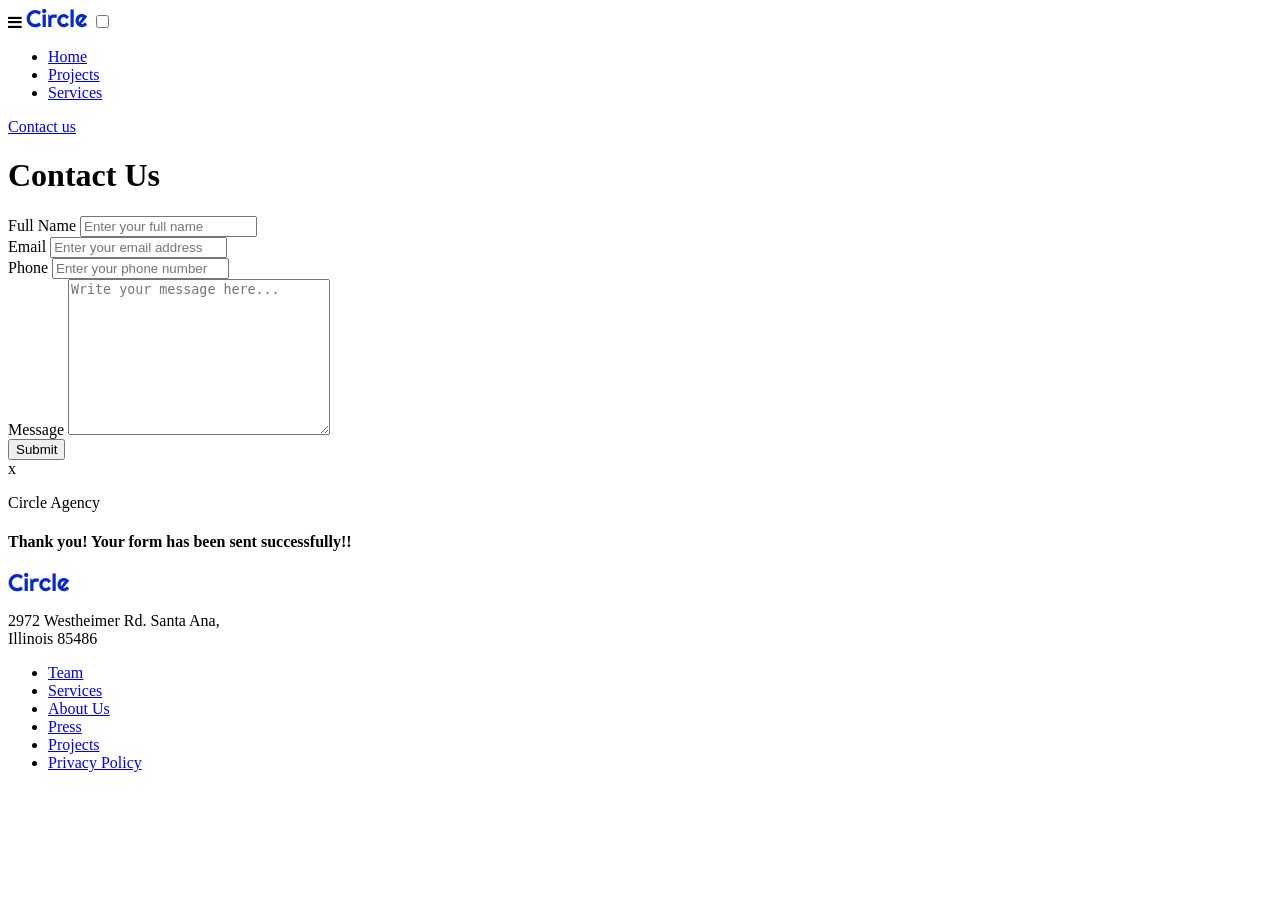
==== contact.html @ 4d5e8e26 "creada estructura html" ====
<!DOCTYPE html>
<html lang="en">
<head>
  <meta charset="UTF-8">
  <meta name="viewport" content="width=device-width, initial-scale=1.0">
  <title>Circle Agency – Contact</title>
  <link rel="stylesheet" href="../css/global.css">
  <link rel="stylesheet" href="../css/contact.css">
  <link rel="stylesheet" href="../css/modal.css">
  <link rel="stylesheet" href="https://cdnjs.cloudflare.com/ajax/libs/font-awesome/4.7.0/css/font-awesome.min.css">
  <link rel="shortcut icon" href="../assets/logos/favicon.ico" type="image/x-icon">
  <script defer src="../js/contact.js"></script>
</head>
<body>
  <!-- Navbar -->
  <header>
    <nav class="navbar">
      <label class="navbar-toggle" id="js-navbar-toggle" for="chkToggle">
        <i class="fa fa-bars burger"></i>
      </label>
      <a class="logo" href="/"><img src="../assets/logos/circle.svg" alt="Circle Logo"></a>
      <input type="checkbox" id="chkToggle">
      <ul class="main-nav" id="js-menu">
        <li><a class="nav-links" href="/">Home</a></li>
        <li><a class="nav-links" href="/#projects">Projects</a></li>
        <li><a class="nav-links" href="/#services">Services</a></li>
      </ul>
      <a class="btn capitalize" href="/pages/contact" id="menuBtn">Contact us</a>
    </nav>
  </header>

  <!-- Contact Form -->
  <main>
    <form id="form-container" class="formClass">
      <h1>Contact Us</h1>

      <div class="nameDiv">
        <label for="name">Full Name</label>
        <input type="text" placeholder="Enter your full name" name="name" id="name" required onblur="validateName()">
        <p id="errorName" class="errorForm" hidden>Please, complete the field NAME with your name</p>
      </div>

      <div class="emailAndPhone">
        <div>
          <label for="email">Email</label>
          <input type="email" name="email" id="email" placeholder="Enter your email address" required onblur="validateEmail()">
          <p id="errorEmail" class="errorForm" hidden>Please, complete the field EMAIL</p>
          <p id="errorFormatEmail" class="errorForm" hidden>Invalid email</p>
        </div>
        <div>
          <label for="phone">Phone</label>
          <input type="text" name="phone" id="phone" placeholder="Enter your phone number" required onblur="validatePhone()">
          <p id="errorPhone" class="errorForm" hidden>Please enter your phone number</p>
        </div>
      </div>

      <div class="messageDiv">
        <label for="message">Message</label>
        <textarea name="message" id="message" cols="30" rows="10" placeholder="Write your message here..." required onblur="validateMessage()"></textarea>
        <p id="errorMessageUser" class="errorForm" hidden>Write us at least 5 characters</p>
      </div>

      <div class="buttonSubmit">
        <button type="button" id="submitForm" onclick="sendForm()">Submit</button>
        <p id="errorSubmit" class="errorForm" hidden>PLEASE, REVIEW THE REQUIRED FIELDS</p>
      </div>
    </form>
  </main>

  <!-- Modal -->
  <div class="modal" id="modal">
    <div class="modal-content">
      <span class="close-button">x</span>
      <p class="modal-title">Circle Agency</p>
      <h4>Thank you! Your form has been sent successfully!!</h4>
    </div>
  </div>

  <!-- Footer -->
  <footer class="footer">
    <div class="address-info">
      <a class="address-info-logo" href="/"><img src="../assets/logos/circle.svg" alt="Circle Logo"></a>
      <p>2972 Westheimer Rd. Santa Ana,<br>Illinois 85486</p>
    </div>
    <ul class="sitemap">
      <li><a href="#">Team</a></li>
      <li><a href="#">Services</a></li>
      <li><a href="#">About Us</a></li>
      <li><a href="#">Press</a></li>
      <li><a href="#">Projects</a></li>
      <li><a href="#">Privacy Policy</a></li>
    </ul>
  </footer>

  <script src="../js/modal.js"></script>
</body>
</html>
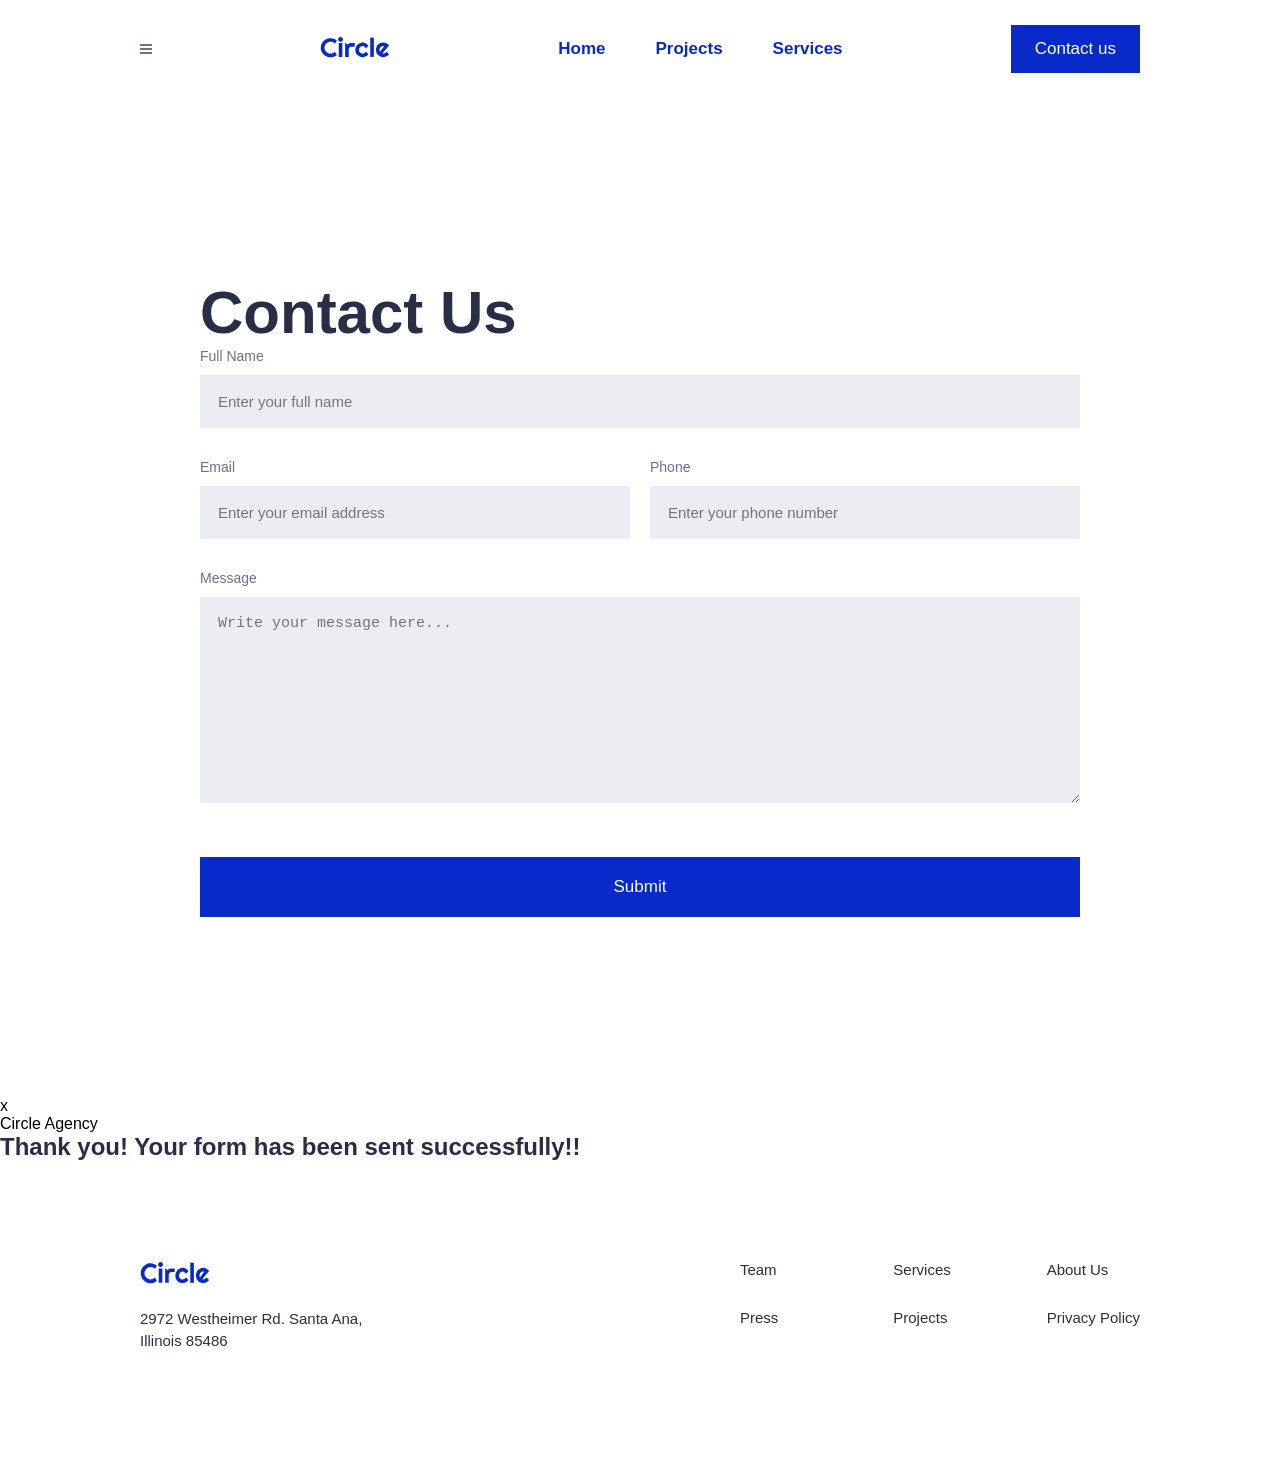
==== commit 48690e5f: "creado CSS" ====
--- a/contact.html
+++ b/contact.html
@@ -1,97 +1,103 @@
 <!DOCTYPE html>
 <html lang="en">
+
 <head>
-  <meta charset="UTF-8">
-  <meta name="viewport" content="width=device-width, initial-scale=1.0">
-  <title>Circle Agency – Contact</title>
-  <link rel="stylesheet" href="../css/global.css">
-  <link rel="stylesheet" href="../css/contact.css">
-  <link rel="stylesheet" href="../css/modal.css">
-  <link rel="stylesheet" href="https://cdnjs.cloudflare.com/ajax/libs/font-awesome/4.7.0/css/font-awesome.min.css">
-  <link rel="shortcut icon" href="../assets/logos/favicon.ico" type="image/x-icon">
-  <script defer src="../js/contact.js"></script>
+    <meta charset="UTF-8">
+    <meta name="viewport" content="width=device-width, initial-scale=1.0">
+    <title>Circle Agency – Contact</title>
+    <link rel="stylesheet" href="css/style.css">
+    <link rel="stylesheet" href="https://cdnjs.cloudflare.com/ajax/libs/font-awesome/4.7.0/css/font-awesome.min.css">
+    <link rel="shortcut icon" href="../assets/logos/favicon.ico" type="image/x-icon">
+    <script defer src="../js/contact.js"></script>
 </head>
+
 <body>
-  <!-- Navbar -->
-  <header>
-    <nav class="navbar">
-      <label class="navbar-toggle" id="js-navbar-toggle" for="chkToggle">
-        <i class="fa fa-bars burger"></i>
-      </label>
-      <a class="logo" href="/"><img src="../assets/logos/circle.svg" alt="Circle Logo"></a>
-      <input type="checkbox" id="chkToggle">
-      <ul class="main-nav" id="js-menu">
-        <li><a class="nav-links" href="/">Home</a></li>
-        <li><a class="nav-links" href="/#projects">Projects</a></li>
-        <li><a class="nav-links" href="/#services">Services</a></li>
-      </ul>
-      <a class="btn capitalize" href="/pages/contact" id="menuBtn">Contact us</a>
-    </nav>
-  </header>
 
-  <!-- Contact Form -->
-  <main>
-    <form id="form-container" class="formClass">
-      <h1>Contact Us</h1>
+    <!-- Navbar -->
+    <header>
+        <nav class="navbar container">
+            <label class="navbar-toggle" id="js-navbar-toggle" for="chkToggle">
+                <i class="fa fa-bars burger"></i>
+            </label>
+            <a class="logo" href="/"><img src="../assets/logos/circle.svg" alt="Circle Logo"></a>
+       
+            <ul class="main-nav" id="js-menu">
+                <li><a class="nav-links" href="/">Home</a></li>
+                <li><a class="nav-links" href="/#projects">Projects</a></li>
+                <li><a class="nav-links" href="/#services">Services</a></li>
+            </ul>
+            <a class="btn capitalize" href="/pages/contact" id="menuBtn">Contact us</a>
+        </nav>
+    </header>
 
-      <div class="nameDiv">
-        <label for="name">Full Name</label>
-        <input type="text" placeholder="Enter your full name" name="name" id="name" required onblur="validateName()">
-        <p id="errorName" class="errorForm" hidden>Please, complete the field NAME with your name</p>
-      </div>
+    <!-- Contact Form -->
+    <main>
+        <form id="form-container" class="formClass">
+            <h1>Contact Us</h1>
 
-      <div class="emailAndPhone">
-        <div>
-          <label for="email">Email</label>
-          <input type="email" name="email" id="email" placeholder="Enter your email address" required onblur="validateEmail()">
-          <p id="errorEmail" class="errorForm" hidden>Please, complete the field EMAIL</p>
-          <p id="errorFormatEmail" class="errorForm" hidden>Invalid email</p>
+            <div class="nameDiv">
+                <label for="name">Full Name</label>
+                <input type="text" placeholder="Enter your full name" name="name" id="name" required
+                    onblur="validateName()">
+                <p id="errorName" class="errorForm" hidden>Please, complete the field NAME with your name</p>
+            </div>
+
+            <div class="emailAndPhone">
+                <div>
+                    <label for="email">Email</label>
+                    <input type="email" name="email" id="email" placeholder="Enter your email address" required
+                        onblur="validateEmail()">
+                    <p id="errorEmail" class="errorForm" hidden>Please, complete the field EMAIL</p>
+                    <p id="errorFormatEmail" class="errorForm" hidden>Invalid email</p>
+                </div>
+                <div>
+                    <label for="phone">Phone</label>
+                    <input type="text" name="phone" id="phone" placeholder="Enter your phone number" required
+                        onblur="validatePhone()">
+                    <p id="errorPhone" class="errorForm" hidden>Please enter your phone number</p>
+                </div>
+            </div>
+
+            <div class="messageDiv">
+                <label for="message">Message</label>
+                <textarea name="message" id="message" cols="30" rows="10" placeholder="Write your message here..."
+                    required onblur="validateMessage()"></textarea>
+                <p id="errorMessageUser" class="errorForm" hidden>Write us at least 5 characters</p>
+            </div>
+
+            <div class="buttonSubmit">
+                <button type="button" id="submitForm" onclick="sendForm()">Submit</button>
+                <p id="errorSubmit" class="errorForm" hidden>PLEASE, REVIEW THE REQUIRED FIELDS</p>
+            </div>
+        </form>
+    </main>
+
+    <!-- Modal -->
+    <div class="modal" id="modal">
+        <div class="modal-content">
+            <span class="close-button">x</span>
+            <p class="modal-title">Circle Agency</p>
+            <h4>Thank you! Your form has been sent successfully!!</h4>
         </div>
-        <div>
-          <label for="phone">Phone</label>
-          <input type="text" name="phone" id="phone" placeholder="Enter your phone number" required onblur="validatePhone()">
-          <p id="errorPhone" class="errorForm" hidden>Please enter your phone number</p>
+    </div>
+
+    <!-- Footer -->
+    <footer class="footer container">
+        <div class="address-info">
+            <a class="address-info-logo" href="/"><img src="../assets/logos/circle.svg" alt="Circle Logo"></a>
+            <p>2972 Westheimer Rd. Santa Ana,<br>Illinois 85486</p>
         </div>
-      </div>
+        <ul class="sitemap">
+            <li><a href="#">Team</a></li>
+            <li><a href="#">Services</a></li>
+            <li><a href="#">About Us</a></li>
+            <li><a href="#">Press</a></li>
+            <li><a href="#">Projects</a></li>
+            <li><a href="#">Privacy Policy</a></li>
+        </ul>
+    </footer>
 
-      <div class="messageDiv">
-        <label for="message">Message</label>
-        <textarea name="message" id="message" cols="30" rows="10" placeholder="Write your message here..." required onblur="validateMessage()"></textarea>
-        <p id="errorMessageUser" class="errorForm" hidden>Write us at least 5 characters</p>
-      </div>
+    <script src="../js/modal.js"></script>
+</body>
 
-      <div class="buttonSubmit">
-        <button type="button" id="submitForm" onclick="sendForm()">Submit</button>
-        <p id="errorSubmit" class="errorForm" hidden>PLEASE, REVIEW THE REQUIRED FIELDS</p>
-      </div>
-    </form>
-  </main>
-
-  <!-- Modal -->
-  <div class="modal" id="modal">
-    <div class="modal-content">
-      <span class="close-button">x</span>
-      <p class="modal-title">Circle Agency</p>
-      <h4>Thank you! Your form has been sent successfully!!</h4>
-    </div>
-  </div>
-
-  <!-- Footer -->
-  <footer class="footer">
-    <div class="address-info">
-      <a class="address-info-logo" href="/"><img src="../assets/logos/circle.svg" alt="Circle Logo"></a>
-      <p>2972 Westheimer Rd. Santa Ana,<br>Illinois 85486</p>
-    </div>
-    <ul class="sitemap">
-      <li><a href="#">Team</a></li>
-      <li><a href="#">Services</a></li>
-      <li><a href="#">About Us</a></li>
-      <li><a href="#">Press</a></li>
-      <li><a href="#">Projects</a></li>
-      <li><a href="#">Privacy Policy</a></li>
-    </ul>
-  </footer>
-
-  <script src="../js/modal.js"></script>
-</body>
 </html>
--- a/css/style.css
+++ b/css/style.css
@@ -0,0 +1,815 @@
+
+:root {
+  --primary: #072AC8;      /* azul oscuro */
+  --primary-light: #43D2FF; 
+  --secondary-light: #A2D6F9;
+  --secondary-lighter: #D1EDFF;
+  
+  --text-dark: #292E47;    /* azul casi negro */
+  --text-gray: #6B708D;    /* gris para subtítulos */
+  --text-light: #F2F4FC;   
+  --text-lighter: #ECF7FF;
+
+  --accent: #FFC600;       /* amarillo destacado */
+}
+
+/* HEADINGS */
+h1 { font-size: 60px; font-weight: 700; color: var(--text-dark); }
+h2 { font-size: 50px; font-weight: 700; color: var(--text-dark); }
+h3 { font-size: 40px; font-weight: 700; color: var(--text-dark); }
+h4 { font-size: 24px; font-weight: 700; color: var(--text-dark); }
+
+/* BODY / SUBTEXT */
+p.body-24 { font-size: 24px; font-weight: 500; color: var(--text-gray); }
+p.body-20 { font-size: 20px; font-weight: 400; color: var(--text-gray); }
+span.headline-17 { font-size: 17px; font-weight: 400; color: var(--text-gray); }
+span.headline-17-medium { font-size: 17px; font-weight: 500; color: var(--text-gray); }
+span.caption-15 { font-size: 15px; font-weight: 400; color: var(--text-gray); }
+span.caption-13 { font-size: 13px; font-weight: 400; color: var(--text-gray); }
+
+body {
+  font-family: 'Roboto', sans-serif;
+  
+}
+
+.container {
+  max-width: 1000px; 
+  margin: 0 auto; 
+  padding: 0 20px; 
+}
+
+/* RESET */
+* {
+  margin: 0;
+  padding: 0;
+  box-sizing: border-box;
+}
+/* UTILIDADES */
+a {
+  text-decoration: none;
+  color: inherit;
+}
+
+.btn {
+  background-color: var(--primary);
+  color: white;
+padding: 14px 24px; 
+  font-weight: 500;
+  font-size: 17px;
+  display: inline-block;
+  transition: all 0.2s ease;
+}
+
+.btn:hover {
+  color: var(--accent);
+}
+
+/* INDEX style */
+/* NAVBAR */
+.navbar {
+  display: flex;
+  justify-content: space-between;
+  align-items: center;
+  padding: 25px 0px;
+}
+
+.logo img {
+  width: 70px;
+}
+
+.main-nav {
+  display: flex;
+  list-style: none;
+    gap: 50px;
+}
+
+.nav-links {
+  color: var(--primary);
+  font-weight: 600;
+font-size: 17px;
+  position: relative;
+
+}
+
+.nav-links::after {
+  content: "";
+  position: absolute;
+ 
+}
+
+.nav-links:hover {
+  text-decoration: underline;
+  text-decoration-color: var(--primary);
+}
+
+
+
+/* HERO SECTION */
+.hero-section {
+  display: flex;
+  align-items: center;
+  justify-content: space-between;
+  gap: 40px;
+}
+
+.hero-content {
+  max-width: 520px;
+  display: flex;
+  flex-direction: column;
+}
+
+
+.hero-content h1 {
+  font-size: 60px;
+  line-height: 70px;
+  font-weight: 700;
+ color: var(--text-dark);
+ padding-bottom: 20px;
+}
+
+.hero-content h3 {
+ font-size: 20px;
+  font-weight: 400;
+  line-height: 30px;
+  color: var(--text-gray);
+}
+.hero-content-buttons {
+margin-top: 30px;
+  display: flex;
+  gap: 20px;
+  align-items: center;
+}
+
+.btn {
+  background-color: #072ac8;
+  color: white;
+  padding: 14px 24px;
+  font-weight: 500;
+font-size: 17px;
+}
+
+.hero-content-buttons a:last-child {
+color: var(--text-gray);
+  font-weight: 600;
+  font-size: 17px;
+}
+
+.hero-content-buttons :last-child:hover {
+  color: var(--primary);
+  text-decoration: underline var(--primary);
+}
+
+.hero-images {
+  position: relative;
+  display: flex;
+  justify-content: center;
+  align-items: center;
+}
+
+.hero-images img:first-child {
+  width: 380px;
+  border-radius: 50%;
+  background-color: #ffc600;
+  padding: 40px;
+}
+.hero-images img:nth-child(2) {
+  position: absolute;
+  top: 20px;
+  left: -60px;
+  width: 200px;
+}
+
+.hero-images img:nth-child(3) {
+  position: absolute;
+  bottom: 20px;
+  right: -60px;
+  width: 200px;
+}
+
+.hero-section {
+  padding: 100px 0;
+}
+
+/* =========================
+   MOBILE (hasta 768px)
+========================= */
+@media (max-width: 768px) {
+
+  .navbar {
+    flex-direction: column;
+    gap: 20px;
+  }
+
+  .hero-section {
+    flex-direction: column;
+    text-align: center;
+  }
+
+  .hero-content,
+  .hero-content-buttons {
+    width: 100%;
+  }
+
+  .hero-content-buttons {
+    flex-direction: column;
+    align-items: center;
+  }
+
+  .hero-content-buttons a {
+    width: 100%;
+    max-width: 250px;
+    text-align: center;
+  }
+
+  .hero-images {
+    width: 100%;
+    margin-top: 40px;
+  }
+
+  .hero-images img:first-child {
+    width: 280px;
+  }
+
+  .hero-images img:nth-child(2),
+  .hero-images img:nth-child(3) {
+    display: none;
+  }
+
+  .hero-content h1 {
+    font-size: 36px;
+    line-height: 42px;
+  }
+
+  .hero-content h3 {
+    font-size: 18px;
+  }
+
+  .projects-container,
+  .services-container {
+    flex-direction: column;
+  }
+}
+
+
+/* =========================
+   TABLET (768px - 991px)
+========================= */
+@media (min-width: 768px) and (max-width: 991px) {
+
+  .navbar {
+    flex-direction: row;
+    justify-content: space-between;
+  }
+
+  .hero-section {
+    flex-direction: row;
+    justify-content: space-between;
+    text-align: left;
+    padding: 40px 20px; /* quitamos el 60px */
+  }
+
+  .hero-content,
+  .hero-content-buttons {
+    width: 50%;
+  }
+
+  .hero-content-buttons {
+    margin-top: 20px;
+  }
+
+  .hero-images {
+    width: 400px;
+  }
+
+  .hero-content h1 {
+    font-size: 48px;
+    line-height: 56px;
+  }
+
+  .hero-content h3 {
+    font-size: 20px;
+  }
+
+  .projects-container,
+  .services-container {
+    flex-direction: row;
+    gap: 20px;
+  }
+}
+
+
+/* =========================
+   DESKTOP (992px+)
+========================= */
+@media (min-width: 992px) {
+
+  .navbar {
+    flex-direction: row;
+    justify-content: space-between;
+  }
+
+  .hero-section {
+    flex-direction: row;
+    justify-content: space-between;
+    text-align: left;
+    padding: 80px 0; /* quitamos 170px (lo maneja container) */
+  }
+
+  .hero-content,
+  .hero-content-buttons {
+    width: 50%;
+  }
+
+  .hero-content-buttons {
+    margin-top: 20px;
+  }
+
+  .hero-images {
+    width: 500px;
+  }
+
+  .hero-content h1 {
+    font-size: 60px;
+    line-height: 70px;
+  }
+
+  .hero-content h3 {
+    font-size: 24px;
+  }
+
+  .projects-container,
+  .services-container {
+    flex-direction: row;
+    gap: 40px;
+  }
+}
+/* CLIENTS */
+.clients {
+  display: flex;
+  justify-content: space-around;
+  align-items: center;
+  padding: 60px 80px;
+  opacity: 0.7;
+}
+.clients img{
+  filter: grayscale(100%);
+ 
+}
+
+.clients img:hover {
+  filter: grayscale(0%);
+}
+/* PROJECTS */
+.recent-projects {
+  padding: 80px 20px;
+}
+
+.projects-container {
+  display: flex;
+  gap: 40px;
+  padding-top: 50px;
+}
+
+.project-card {
+  background: white;
+ 
+  overflow: hidden;
+  width: 100%;
+transition: all 0.3s ease;
+}
+
+.project-card:hover {
+
+  box-shadow: 0 20px 40px rgba(0,0,0,0.25);
+}
+
+.project-card img {
+  height: 200px;
+  object-fit: cover;
+}
+
+.project-card h4 {
+  padding: 15px;
+}
+
+.project-card p {
+  padding: 0 15px 20px;
+  color: var(--secondary-text);
+}
+
+/* TESTIMONIAL */
+.testimonial {
+  background-color: none;
+  
+  text-align: center;
+  padding: 100px 20px;
+  position: relative;
+  overflow: hidden;
+  background-size: 120px 120px;
+}
+
+.testimonial .container {
+  position: relative;
+  z-index: 2;
+  background-color: var(--text-dark);
+  max-width: 1000px;
+  margin: 0 auto;
+  padding: 80px 40px;
+  background-size: 30px 30px;
+
+
+}
+.testimonial h3 {
+  font-size: 30px;
+  margin-bottom: 20px;
+  color: white;
+}
+
+.testimonial p {
+  color: #ffc600;
+  font-size: 20px;
+  
+}
+
+.testimonial-profile {
+  margin-top: 30px;
+  display: flex;
+  justify-content: center;
+  align-items: center;
+  gap: 15px;
+}
+
+.testimonial-profile-info {
+  text-align: left;
+}
+.testimonial-profile .name {
+  color: var(--secondary-light);
+  font-weight: 600;
+}
+
+.testimonial-profile .origin {
+  color:var(--text-light);
+  font-size: 14px;
+}
+.testimonial-profile img {
+  width: 60px;
+  border-radius: 50%;
+}
+.testimonial-memojis img {
+  position: absolute;
+  width: 60px;
+}
+
+/* posiciones */
+.testimonial-memoji1 {
+  top: 20px;
+  left: 40px;
+}
+
+.testimonial-memoji2 {
+  top: 20px;
+  right: 40px;
+}
+
+.testimonial-memoji3 {
+  bottom: 20px;
+  left: 40px;
+}
+
+.testimonial-memoji4 {
+  bottom: 20px;
+  right: 40px;
+}
+/* SERVICES */
+.services {
+  padding: 80px 20px;
+}
+
+.services-container {
+  display: flex;
+  gap: 40px;
+}
+
+.services p {
+  
+  margin-top: 15px;
+}
+.services-card {
+  background: white;
+  padding: 40px 30px;
+  
+  transition: all 0.3s ease;
+  cursor: pointer;
+}
+
+.services-card:hover {
+  
+box-shadow: 0 20px 40px rgba(0,0,0,0.25);
+}
+
+.img-services {
+  width: 60px;
+  height: 60px;
+  background-color: #D1EDFF; /* azul claro */
+  border-radius: 50%;
+  display: flex;
+  align-items: center;
+  justify-content: center;
+  margin-bottom: 20px;
+}
+
+.img-services img {
+  width: 30px;
+}
+
+
+
+/* NEWSLETTER */
+.newsletter {
+  background-color: none;;
+  text-align: center;
+  padding: 80px 20px;
+}
+
+.newsletter h2 {
+  
+  margin-bottom: 20px;
+}
+
+.newsletter .container {
+    background-color: var(--accent);
+  position: relative;
+  z-index: 2;
+ 
+  max-width: 1000px;
+  margin: 0 auto;
+  padding: 80px 40px;
+  background-size: 30px 30px;
+
+
+}
+
+.newsletter form {
+  display: flex;
+  justify-content: center;
+  align-items: center;
+  gap: 20px;
+  margin-top: 40px;
+}
+
+.input-wrapper {
+  display: flex;
+  align-items: center;
+  background: #ECECEC;
+  padding: 0 20px;  
+  gap: 10px;
+  width: 400px;
+  height: 50px;    
+}
+.newsletter-btn {
+  height: 50px;     
+  display: flex;
+  align-items: center;
+  justify-content: center;
+  padding: 0 30px;  
+}
+.input-wrapper img {
+  width: 40px;
+}
+
+.input-wrapper input {
+  border: none;
+  background: transparent;
+  outline: none;
+  width: 100%;
+  height: 100%;   
+  font-size: 16px;
+}
+
+/* FOOTER */
+.footer {
+  display: flex;
+  justify-content: space-between;
+  align-items: flex-start;
+  padding: 100px 0;
+}
+.address-info {
+  display: flex;
+  flex-direction: column;
+  gap: 20px;
+  max-width: 250px;
+}
+
+.address-info img {
+  width: 70px;
+}
+
+.address-info p {
+  font-size: 15px;
+  color: var(--text-dark);
+  line-height: 1.5;
+}
+/* SITEMAP */
+.sitemap {
+  display: grid;
+  grid-template-columns: repeat(2, 1fr);
+  gap: 10px;
+  list-style: none;
+}
+
+.sitemap {
+  display: grid;
+  grid-template-columns: repeat(3, 1fr);
+  gap: 30px 60px; 
+  list-style: none;
+}
+
+.sitemap a {
+  font-size: 15px;
+  color: var(--text-dark);
+  transition: color 0.2s ease;
+}
+
+.sitemap a:hover {
+  color: var(--primary);
+  text-decoration: underline var(--primary);
+}
+
+@media (max-width: 768px) {
+  .footer {
+    flex-direction: column;
+    gap: 40px;
+  }
+
+  .sitemap {
+    grid-template-columns: repeat(2, 1fr);
+  }
+}
+
+/* CONTACT html styles */
+main {
+  display: flex;
+  justify-content: center;
+  padding: 120px 20px
+}
+
+.formClass {
+ background: white;
+  padding: 60px; 
+  width: 100%;
+  max-width: 1000px;
+}
+
+
+input,
+textarea {
+  width: 100%;
+  padding: 18px;
+  margin-top: 10px;
+  border: none; /* 👈 sin borde */
+  background-color: #ECECF3; /* 👈 gris claro */
+  border-radius: 0;
+  font-size: 15px;
+}
+label {
+  font-size: 14px;
+  color: var(--text-gray);
+}
+
+.nameDiv,
+.emailAndPhone,
+.messageDiv {
+  margin-bottom: 30px;
+}
+
+.emailAndPhone {
+  display: flex;
+  gap: 20px;
+}
+
+.emailAndPhone div {
+  width: 100%;
+}
+
+button {
+  width: 100%;
+  padding: 20px;
+  background-color: var(--primary);
+  color: white;
+  border: none;
+  font-size: 17px;
+  font-weight: 500;
+  cursor: pointer;
+  margin-top: 20px;
+}
+
+
+.errorForm {
+  color: red;
+  font-size: 14px;
+  margin-top: 5px;
+}
+
+@media (max-width: 768px) {
+  .formClass {
+    width: 100%;
+  }
+
+  .emailAndPhone {
+    flex-direction: column;
+  }
+}
+
+/* PROJECT PAGE */
+#project {
+  padding: 80px 20px;
+}
+
+.title {
+  font-size: 48px;
+  margin-bottom: 20px;
+}
+
+.subtitle {
+  display: flex;
+  justify-content: space-between;
+  color: #6b708d;
+  margin-bottom: 40px;
+}
+
+.project-image {
+  width: 100%;
+  border-radius: 10px;
+  margin-bottom: 40px;
+}
+
+.project-description {
+  max-width: 800px;
+  line-height: 1.6;
+}
+
+/*PROJECTS html */
+
+#project {
+  max-width: 1000px;
+  margin: 0 auto;
+  padding: 100px 20px;
+}
+
+.subtitle {
+  display: flex;
+  justify-content: space-between;
+  align-items: center;
+  color: var(--text-gray);
+  margin-bottom: 50px;
+  font-size: 17px;
+}
+
+.UI-design-title {
+  font-weight: 500;
+}
+
+.completed-title-data {
+  font-weight: 500;
+  color: var(--text-dark);
+}
+
+.project-image-section {
+  margin-bottom: 60px;
+}
+
+.project-image {
+  width: 100%;
+  height: 400px;
+  object-fit: cover;
+  border-radius: 0px;
+}
+
+.project-description {
+  max-width: 800px;
+  line-height: 1.8;
+  font-size: 17px;
+  color: var(--text-gray);
+}
+
+.recent-projects {
+  max-width: 1000px;
+  margin: 0 auto;
+  padding: 100px 20px;
+}
+
+.recent-projects h2 {
+  margin-bottom: 40px;
+}
+
+@media (max-width: 768px) {
+  .subtitle {
+    flex-direction: column;
+    align-items: flex-start;
+    gap: 10px;
+  }
+
+  .project-image {
+    height: 250px;
+  }
+}
